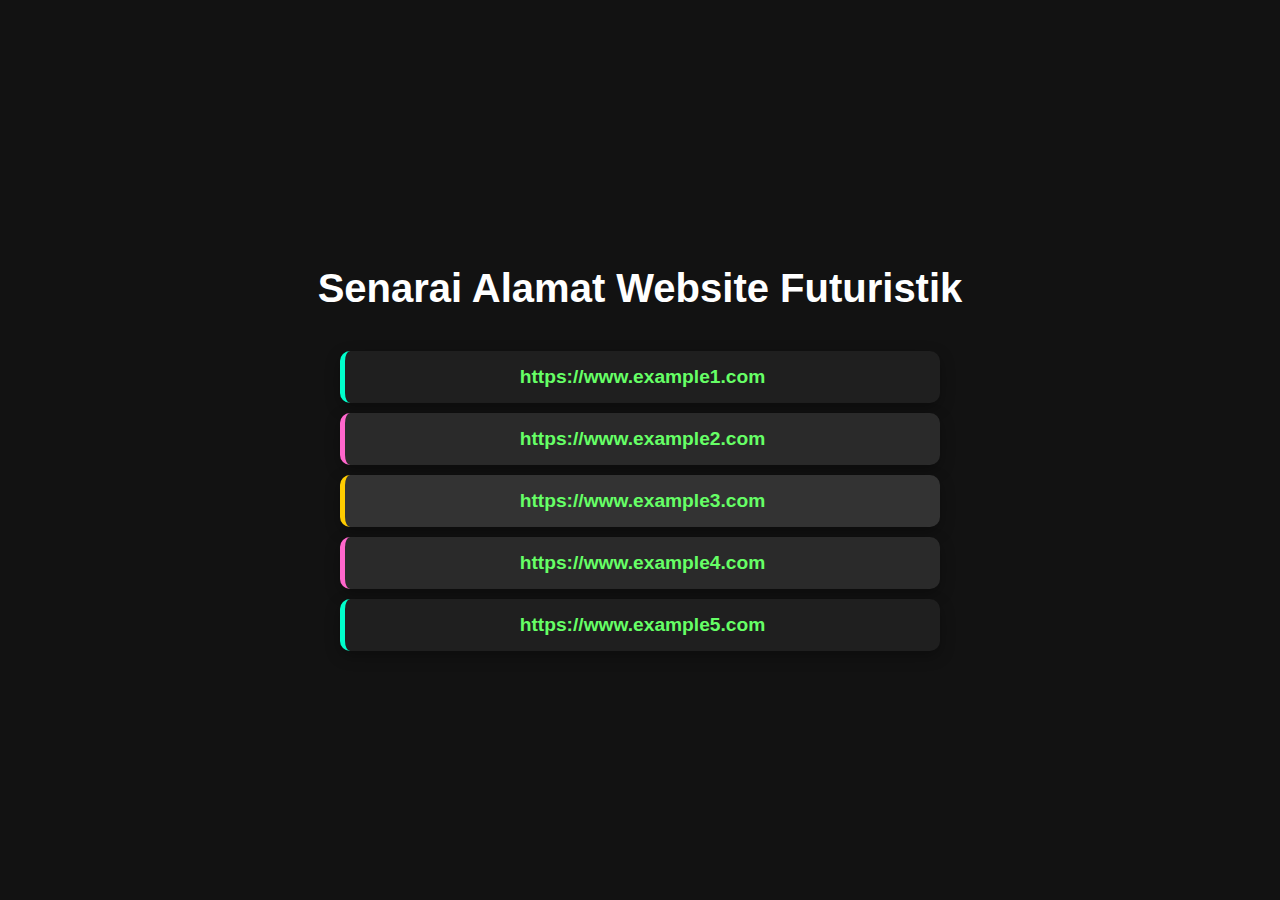
==== Futurelist.html @ 47e8d0ff "Create Futurelist.html" ====
<!DOCTYPE html>
<html lang="en">
<head>
    <meta charset="UTF-8">
    <meta name="viewport" content="width=device-width, initial-scale=1.0">
    <title>Senarai Alamat Website</title>
    <style>
        body {
            font-family: 'Arial', sans-serif;
            margin: 0;
            padding: 0;
            background-color: #121212;
            color: white;
            display: flex;
            justify-content: center;
            align-items: center;
            height: 100vh;
            flex-direction: column;
        }

        h1 {
            font-size: 2.5em;
            text-align: center;
            margin-bottom: 30px;
        }

        .website-list {
            list-style-type: none;
            padding: 0;
            margin: 0;
            width: 80%;
            max-width: 600px;
        }

        .website-list li {
            background-color: #1a1a1a;
            margin: 10px 0;
            padding: 15px;
            border-radius: 10px;
            box-shadow: 0 5px 15px rgba(0, 0, 0, 0.3);
            text-align: center;
            transition: transform 0.3s ease, background-color 0.3s ease;
        }

        .website-list li:hover {
            transform: scale(1.05);
            background-color: #333;
        }

        .website-link {
            text-decoration: none;
            color: #66ff66;
            font-size: 1.2em;
            font-weight: bold;
            transition: color 0.3s ease;
        }

        .website-link:hover {
            color: #ffcc00;
        }

        /* Futuristic Random Design */
        .website-list li:nth-child(odd) {
            background-color: #1f1f1f;
            border-left: 5px solid #00ffcc;
        }

        .website-list li:nth-child(even) {
            background-color: #2a2a2a;
            border-left: 5px solid #ff66cc;
        }

        .website-list li:nth-child(3n) {
            background-color: #333;
            border-left: 5px solid #ffcc00;
        }

    </style>
</head>
<body>
    <h1>Senarai Alamat Website Futuristik</h1>
    <ul class="website-list">
        <li><a href="https://www.example1.com" class="website-link" target="_blank">https://www.example1.com</a></li>
        <li><a href="https://www.example2.com" class="website-link" target="_blank">https://www.example2.com</a></li>
        <li><a href="https://www.example3.com" class="website-link" target="_blank">https://www.example3.com</a></li>
        <li><a href="https://www.example4.com" class="website-link" target="_blank">https://www.example4.com</a></li>
        <li><a href="https://www.example5.com" class="website-link" target="_blank">https://www.example5.com</a></li>
    </ul>
</body>
</html>
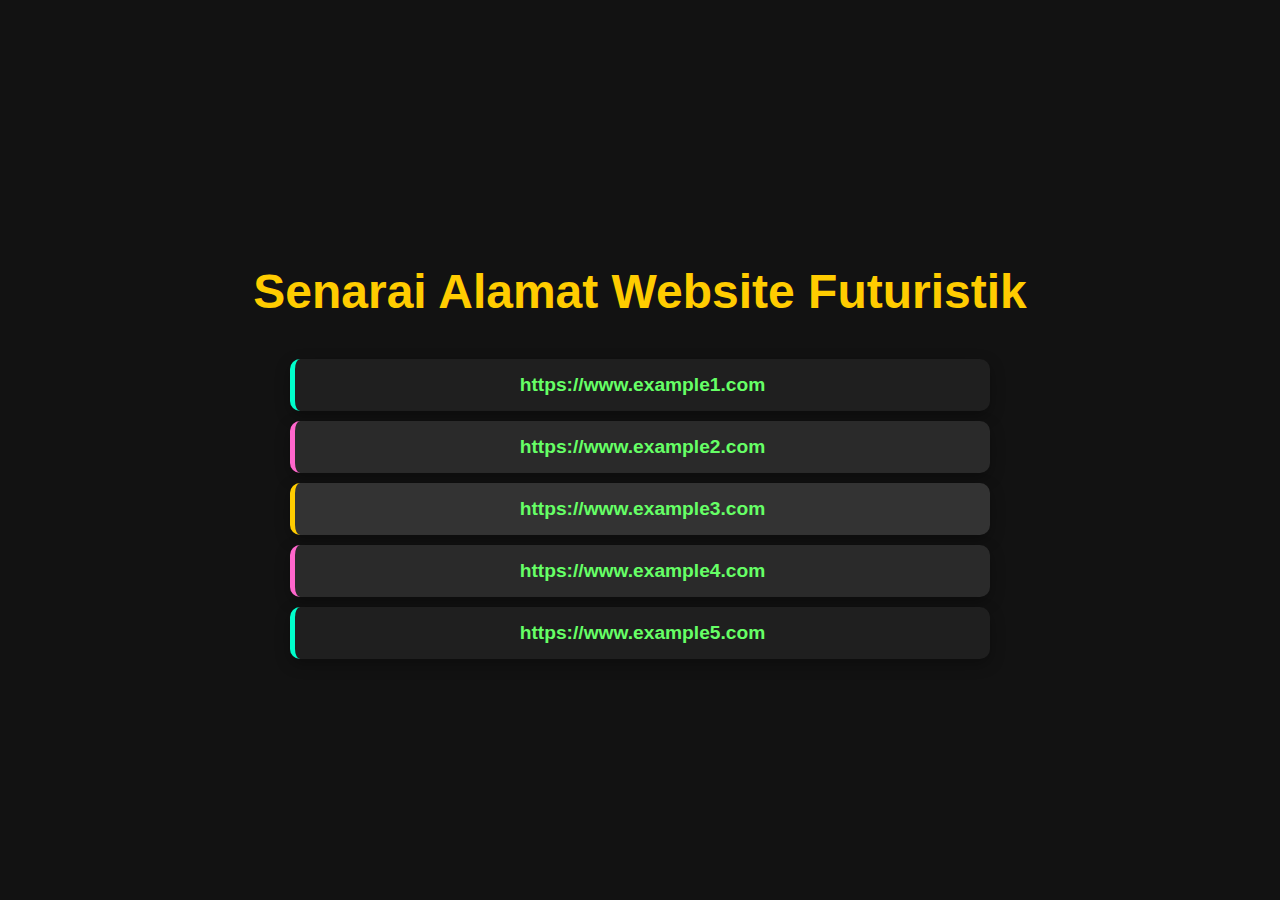
==== commit c57baf98: "Update Futurelist.html" ====
--- a/Futurelist.html
+++ b/Futurelist.html
@@ -4,9 +4,10 @@
     <meta charset="UTF-8">
     <meta name="viewport" content="width=device-width, initial-scale=1.0">
     <title>Senarai Alamat Website</title>
+    <link rel="stylesheet" href="styles.css">
     <style>
         body {
-            font-family: 'Arial', sans-serif;
+            font-family: Arial, sans-serif;
             margin: 0;
             padding: 0;
             background-color: #121212;
@@ -19,9 +20,10 @@
         }
 
         h1 {
-            font-size: 2.5em;
+            font-size: 3em;
             text-align: center;
             margin-bottom: 30px;
+            color: #ffcc00;
         }
 
         .website-list {
@@ -29,7 +31,7 @@
             padding: 0;
             margin: 0;
             width: 80%;
-            max-width: 600px;
+            max-width: 700px;
         }
 
         .website-list li {
